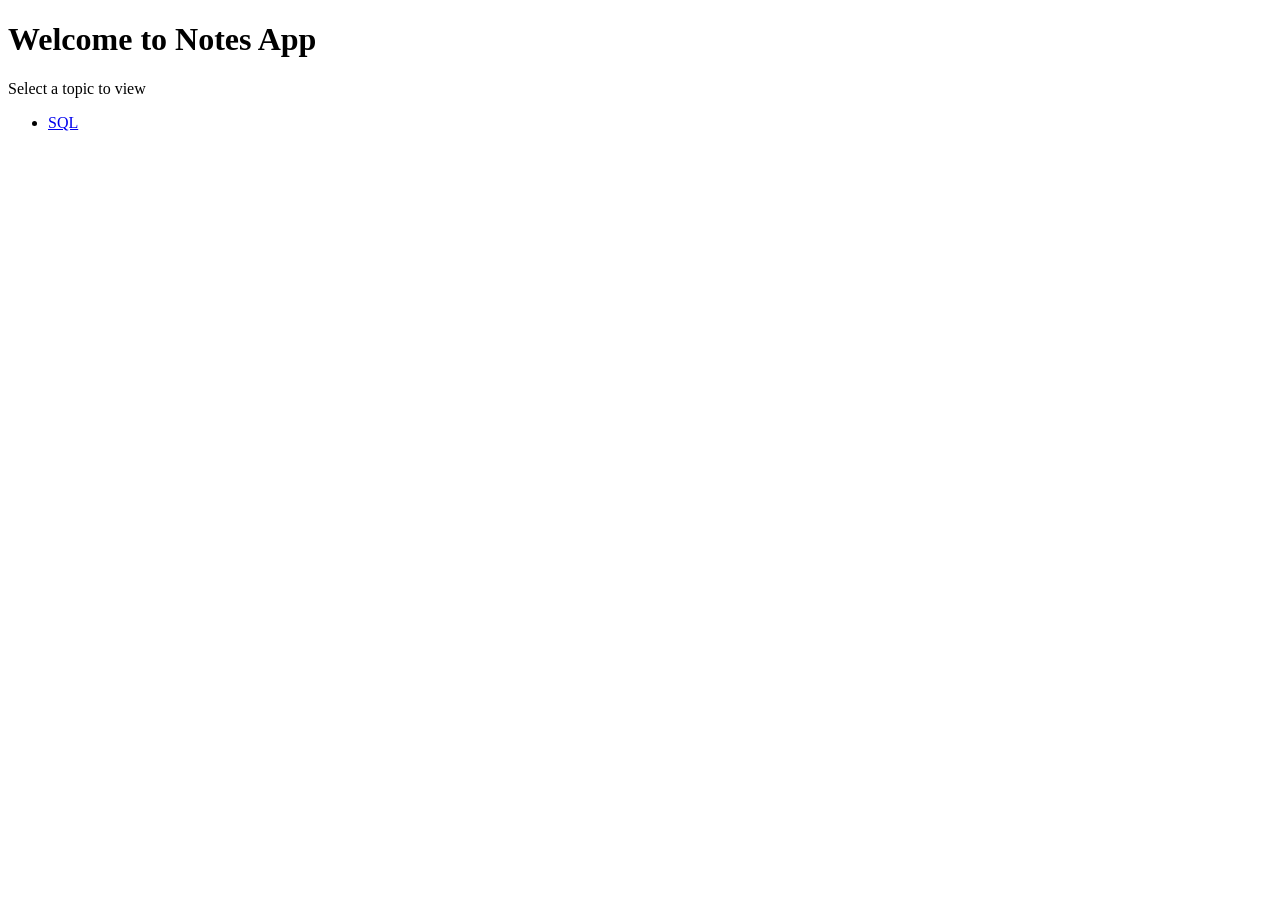
==== index.html @ 7a262700 "Add files via upload" ====
<!DOCTYPE html>
<html lang="en">
<head>
    <meta charset="UTF-8">
    <meta name="viewport" content="width=device-width, initial-scale=1.0">
    <title>Notes Homepage</title>
    <link rel="stylesheet" href="styles.css">
</head>
<body>
    <h1>Welcome to Notes App</h1>
    <p>Select a topic to view</p>
    <ul>
        <li><a href="https://jeevaananthan52.github.io/Notes-pdf/sql.html">SQL</a></li>
       
    </ul>
</body>
</html>
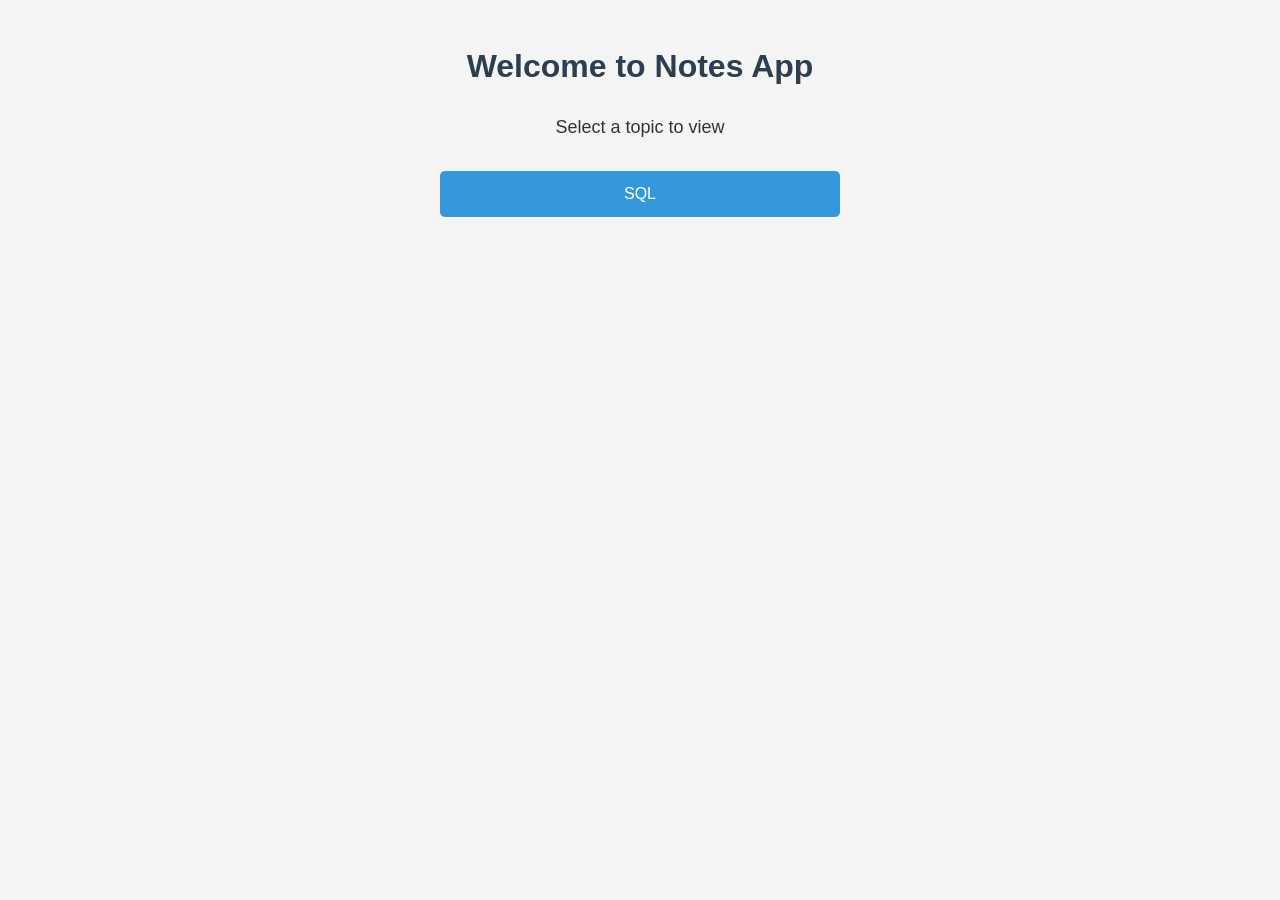
==== commit 9f903831: "Refactor index.html structure with a container" ====
--- a/index.html
+++ b/index.html
@@ -5,13 +5,14 @@
     <meta name="viewport" content="width=device-width, initial-scale=1.0">
     <title>Notes Homepage</title>
     <link rel="stylesheet" href="styles.css">
-</head>
-<body>
-    <h1>Welcome to Notes App</h1>
-    <p>Select a topic to view</p>
-    <ul>
-        <li><a href="https://jeevaananthan52.github.io/Notes-pdf/sql.html">SQL</a></li>
-       
-    </ul>
+</head><body>
+    <div class="container">
+        <h1>Welcome to Notes App</h1>
+        <p>Select a topic to view</p>
+        <ul>
+            <li><a href="https://jeevaananthan52.github.io/Notes-pdf/sql.html">SQL</a></li>
+            </ul>
+    </div>
 </body>
 </html>
+
--- a/styles.css
+++ b/styles.css
@@ -0,0 +1,63 @@
+/* Basic reset and body styling */
+body {
+    font-family: Arial, sans-serif;
+    margin: 0;
+    padding: 20px;
+    background-color: #f4f4f4;
+    color: #333;
+    line-height: 1.6;
+}
+
+/* Header styling */
+h1 {
+    color: #2c3e50;
+    text-align: center;
+    margin-bottom: 20px;
+}
+
+/* Paragraph styling */
+p {
+    text-align: center;
+    font-size: 18px;
+    margin-bottom: 30px;
+}
+
+/* List styling */
+ul {
+    list-style-type: none;
+    padding: 0;
+    max-width: 400px;
+    margin: 0 auto;
+}
+
+li {
+    margin-bottom: 10px;
+}
+
+a {
+    display: block;
+    padding: 10px 20px;
+    background-color: #3498db;
+    color: white;
+    text-decoration: none;
+    border-radius: 5px;
+    text-align: center;
+    transition: background-color 0.3s ease;
+}
+
+a:hover {
+    background-color: #2980b9;
+}
+
+/* Responsive design */
+@media (max-width: 600px) {
+    body {
+        padding: 10px;
+    }
+    h1 {
+        font-size: 24px;
+    }
+    p {
+        font-size: 16px;
+    }
+}
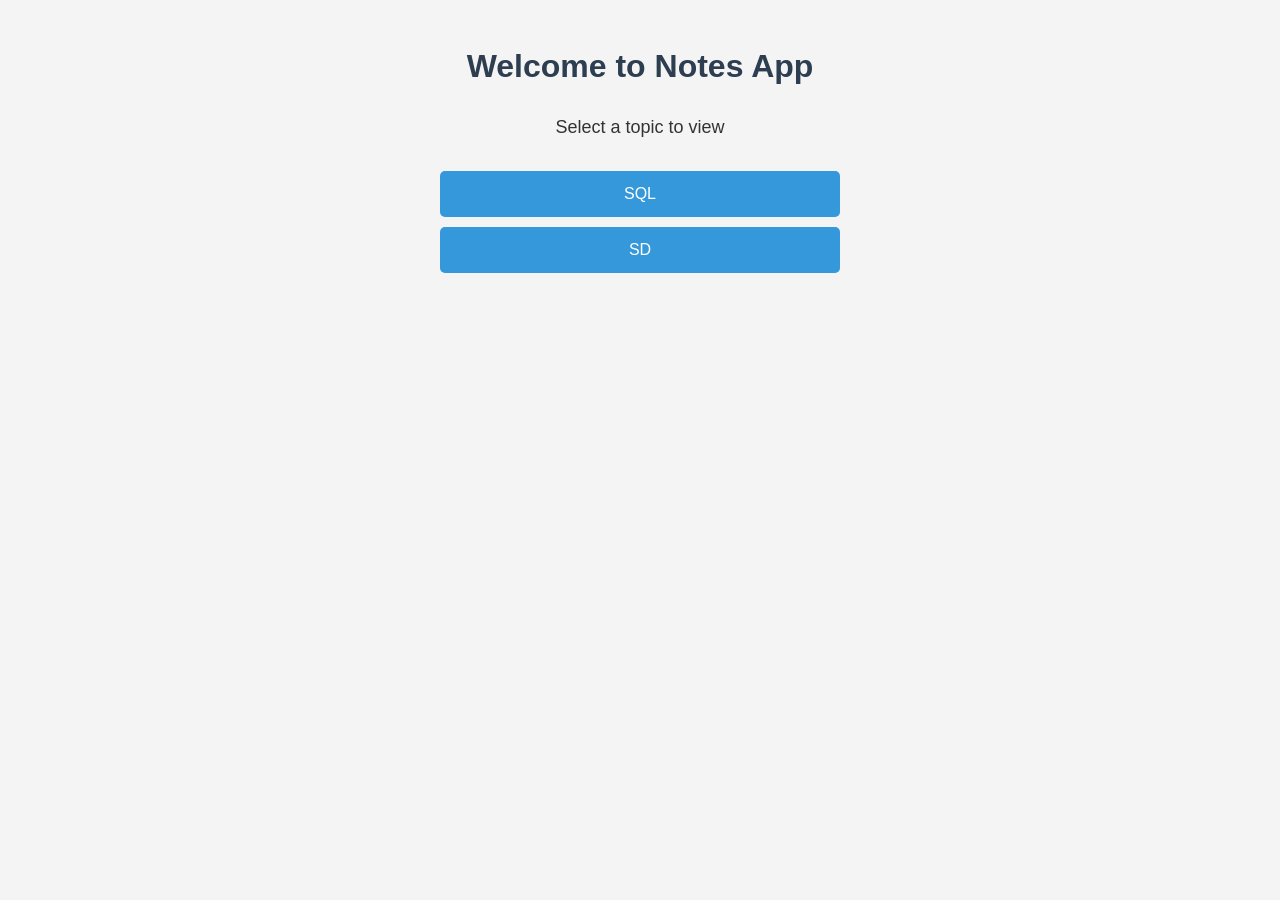
==== commit 3c1de3b3: "Update index.html" ====
--- a/index.html
+++ b/index.html
@@ -11,8 +11,10 @@
         <p>Select a topic to view</p>
         <ul>
             <li><a href="https://jeevaananthan52.github.io/Notes-pdf/sql.html">SQL</a></li>
+            <li><a href="https://jeevaananthan52.github.io/Notes-pdf/system design.html">SD</a></li>
             </ul>
     </div>
 </body>
 </html>
 
+
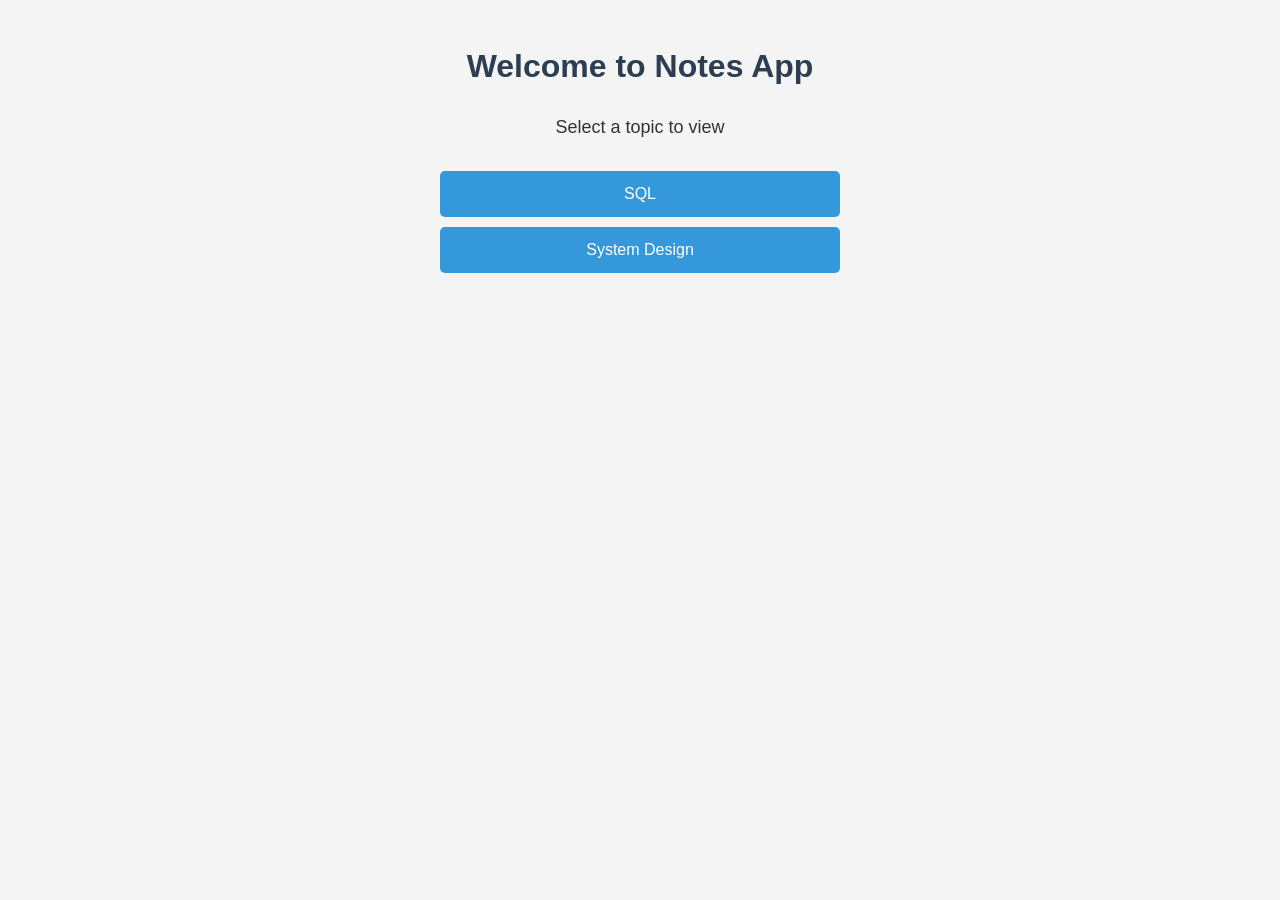
==== commit 368fac39: "Update link text for System Design in index.html" ====
--- a/index.html
+++ b/index.html
@@ -10,11 +10,14 @@
         <h1>Welcome to Notes App</h1>
         <p>Select a topic to view</p>
         <ul>
-            <li><a href="https://jeevaananthan52.github.io/Notes-pdf/sql.html">SQL</a></li>
-            <li><a href="https://jeevaananthan52.github.io/Notes-pdf/system design.html">SD</a></li>
+            <li><a href="sql.html">SQL</a></li>
+            <li><a href="system design.html">System Design</a></li>
             </ul>
     </div>
 </body>
 </html>
 
 
+
+
+
